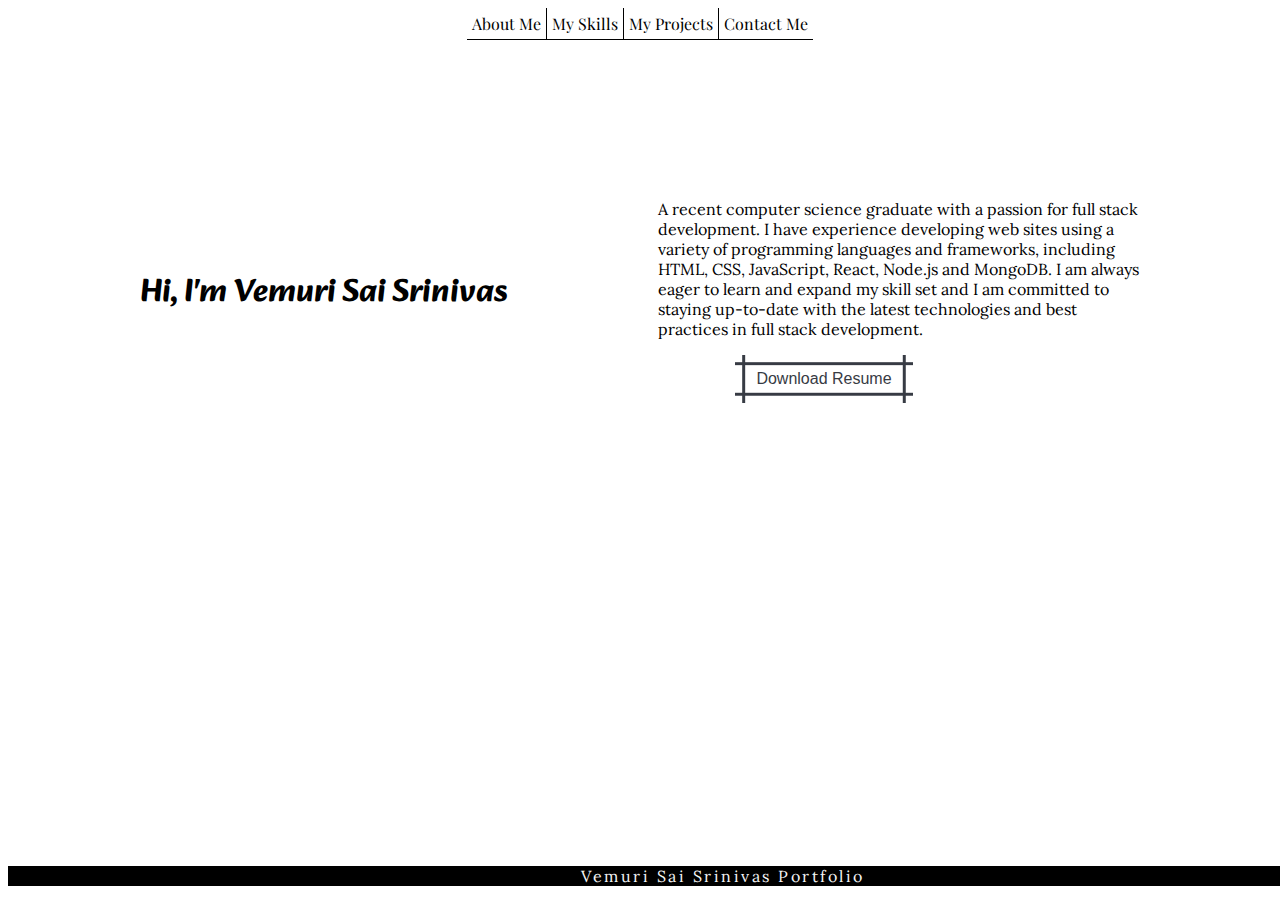
==== index.html @ 562ed765 "Update index.html" ====
<!DOCTYPE html>
<html lang="en">
<head>
    <meta charset="UTF-8">
    <meta http-equiv="X-UA-Compatible" content="IE=edge">
    <meta name="viewport" content="width=device-width, initial-scale=1.0">
    <link rel="stylesheet" href="style.css">
    <title>My Personal Website - Vemuri Sai Srinivas</title>
</head>
<body>
    <header>
            <nav class="navbar" style="border-bottom: 1px solid black; ">
                <a href="index.html" style="border-right: 1px solid black;">About Me</a> 
                <a href="skills.html" style="border-right: 1px solid black;">My Skills</a> 
                <a href="projects.html"style="border-right: 1px solid black;">My Projects</a> 
                <a href="contact.html" >Contact Me</a>
            </nav>
    </header>
    <div class="flex-container">
        <div>
        <h1>
                    Hi, I'm Vemuri Sai Srinivas
                </h1>
        </div>
        <div class="AboutMe">
                
                <p>
                    A recent computer science graduate with a passion for full stack development. I have experience developing web
                    sites using a variety of programming languages and frameworks, including HTML, CSS, JavaScript, React, Node.js
                    and MongoDB. I am always eager to learn and expand my skill set and I am committed to staying up-to-date with the
                    latest technologies and best practices in full stack development.
                </p>
                <a href="Vemuri Sai Srinivas- Resume.pdf" download="Vemuri Sai Srinivas - Resume"><button class="button">Download Resume</button></a>
                
                
        </div>
        <div class="ProfileImage">
            <img src="pexels-rodolfo-quirós-2330137-min.jpg" alt="">

        </div>
        
    </div>
    <footer class="footer"><p>Vemuri Sai Srinivas Portfolio</p></footer>
              
    
</body>
</html>
---- style.css ----
@import url('https://fonts.googleapis.com/css2?family=Alkatra&display=swap');
@import url('https://fonts.googleapis.com/css2?family=Alkatra&family=Playfair+Display:ital,wght@0,600;1,400&display=swap');
@import url('https://fonts.googleapis.com/css2?family=Alkatra&family=Lora:ital,wght@1,700&family=Playfair+Display:ital,wght@0,600;1,400&display=swap');

h1,h3{
  font-family: 'Alkatra', cursive;
}
.title{
  font-family: 'Alkatra', cursive;
  font-size: 20px;
  text-transform: capitalize;
  letter-spacing: 1.5px;
}
a{
  
  font-family: 'Playfair Display', serif;
  font-size: 16px;
}

p{
  font-family: 'Lora', serif;
  font-size: 16px;
}
li{
  font-size: 16px;
  letter-spacing: 1.5px;
  line-height: 25px;
  font-family: 'Lora', serif;
}


@media screen and (max-width: 600px) {
     .flex-container {
        display: flex;
        flex-direction: column-reverse;
        flex-wrap: wrap;
        align-items: center;
       justify-content: center;
        height: 90vh;
  } 
  .ProfileImage img{
    width: 50%;
  }
 
  }
@media screen and (min-width:600px) {
 .flex-container {
    display: flex;
    flex-direction: row;
    flex-wrap: wrap;
    align-items: center;
    height: 90vh;
    justify-content: center;
  }   
  .ProfileImage img{
    margin-left: 150px;
    width: 50%;
  }
  ul li.card .content{
    grid-area: content;
    width: 605px;
  }
  p{
  margin-left: 150px;
  
}
}
body{
    background-image: url(blue-toned-collection-paper-sheets-with-copy-space-min.jpg);
    background-repeat: no-repeat;
    background-size: cover;
    scrollbar-width: none;
  }
  header{
    display: flex;
    flex-direction: row;
    flex-flow: row wrap;
    justify-content:center;
    
  }
  footer{
    background-color: black;
    color: whitesmoke;
    width: 100vw;
    text-align: center;
    font-family: 'Playfair Display', serif;
    letter-spacing: 2.5px;
    
  }
  
  .AboutMe{
    display: flex; 
    flex-wrap: wrap;
    flex-direction: column;
    justify-content: center;
    align-items: center;
    width: 50%;
  }
  .ProfileImage{
    justify-content: center;
    align-items: center;
    width: 50%;    
  }
 
  .navbar{
    display: flex;    
  }

/* SHIFT */
 .navbar a {
    position:relative;
    z-index: 1;
    padding: 5px;
    text-decoration: none;
    color: black;
  }
  .navbar a:hover {
    color: silver;
    text-transform: uppercase;
  }
  .navbar a:after {
    display: block;
    position: absolute;
    top: 0;
    left: 0;
    bottom: 0;
    right: 0;
    margin: auto;
    width: 100%;
    height: 1px;
    content: '.';
    color: transparent;
    background: black;
    visibility: none;
    opacity: 0;
    z-index: -1;
  }
  .navbar a:hover:after {
    opacity: 1;
    visibility: visible;
    height: 100%;
  }
   
  /* CSS */
  .button {
    --b: 3px;   /* border thickness */
    --s: .45em; /* size of the corner */
    --color: #373B44;
    
    padding: calc(.5em + var(--s)) calc(.9em + var(--s));
    color: var(--color);
    --_p: var(--s);
    background:
      conic-gradient(from 90deg at var(--b) var(--b),#0000 90deg,var(--color) 0)
      var(--_p) var(--_p)/calc(100% - var(--b) - 2*var(--_p)) calc(100% - var(--b) - 2*var(--_p));
    transition: .3s linear, color 0s, background-color 0s;
    outline: var(--b) solid #0000;
    outline-offset: .6em;
    font-size: 16px;
  
    border: 0;
  
    user-select: none;
    -webkit-user-select: none;
    touch-action: manipulation;
  }
  
  .button:hover,
  .button:focus-visible{
    --_p: 0px;
    outline-color: var(--color);
    outline-offset: .05em;
  }
  
  .button:active {
    background: var(--color);
    color: #fff;
  }
  
  /* Hide scrollbar for Chrome, Safari and Opera */
::-webkit-scrollbar {
  display: none;
  
}

/* Hide scrollbar for IE, Edge and Firefox */
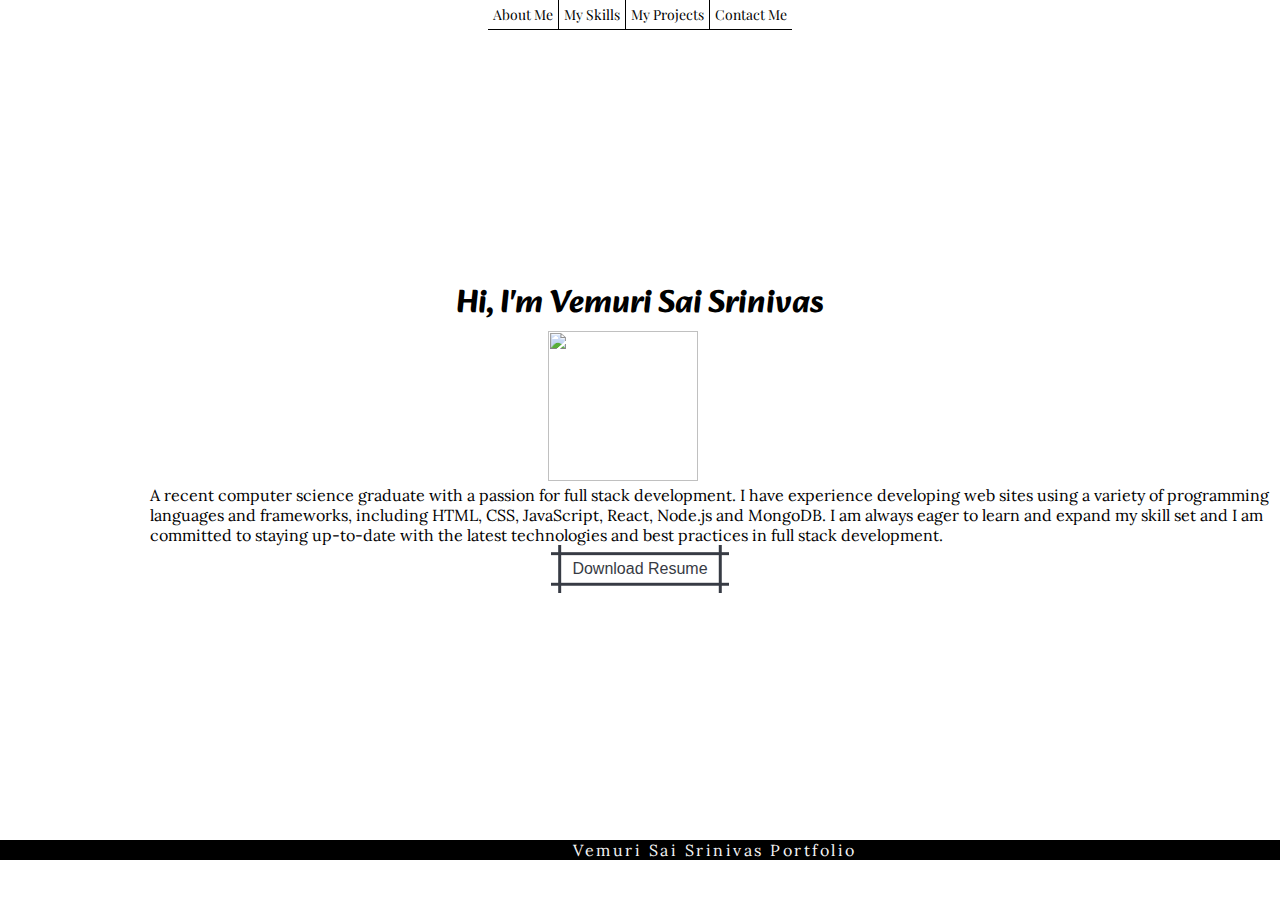
==== commit ea4a4e2d: "trying 6" ====
--- a/index.html
+++ b/index.html
@@ -20,7 +20,8 @@
         <div>
         <h1>
                     Hi, I'm Vemuri Sai Srinivas
-                </h1>
+         </h1>
+            <img src="pexels-rodolfo-quirós-2330137-min.jpg"  style="height: 150px;width: 150px;margin-left: 25%" alt="">
         </div>
         <div class="AboutMe">
                 
@@ -34,11 +35,6 @@
                 
                 
         </div>
-        <div class="ProfileImage">
-            <img src="pexels-rodolfo-quirós-2330137-min.jpg" alt="">
-
-        </div>
-        
     </div>
     <footer class="footer"><p>Vemuri Sai Srinivas Portfolio</p></footer>
               
--- a/style.css
+++ b/style.css
@@ -1,7 +1,9 @@
 @import url('https://fonts.googleapis.com/css2?family=Alkatra&display=swap');
 @import url('https://fonts.googleapis.com/css2?family=Alkatra&family=Playfair+Display:ital,wght@0,600;1,400&display=swap');
 @import url('https://fonts.googleapis.com/css2?family=Alkatra&family=Lora:ital,wght@1,700&family=Playfair+Display:ital,wght@0,600;1,400&display=swap');
-
+*{
+  margin:0px;
+}
 h1,h3{
   font-family: 'Alkatra', cursive;
 }
@@ -12,9 +14,8 @@
   letter-spacing: 1.5px;
 }
 a{
-  
   font-family: 'Playfair Display', serif;
-  font-size: 16px;
+  font-size: 14px;
 }
 
 p{
@@ -32,44 +33,36 @@
 @media screen and (max-width: 600px) {
      .flex-container {
         display: flex;
-        flex-direction: column-reverse;
+        flex-direction: column;
         flex-wrap: wrap;
         align-items: center;
        justify-content: center;
         height: 90vh;
   } 
-  .ProfileImage img{
-    width: 50%;
-  }
- 
-  }
+}
+
 @media screen and (min-width:600px) {
  .flex-container {
     display: flex;
     flex-direction: row;
     flex-wrap: wrap;
-    align-items: center;
+    align-content: center;
     height: 90vh;
     justify-content: center;
   }   
-  .ProfileImage img{
-    margin-left: 150px;
-    width: 50%;
-  }
   ul li.card .content{
     grid-area: content;
-    width: 605px;
+    width: 500px;
   }
   p{
   margin-left: 150px;
-  
 }
 }
 body{
     background-image: url(blue-toned-collection-paper-sheets-with-copy-space-min.jpg);
     background-repeat: no-repeat;
+    scrollbar-width: none;
     background-size: cover;
-    scrollbar-width: none;
   }
   header{
     display: flex;
@@ -94,12 +87,7 @@
     flex-direction: column;
     justify-content: center;
     align-items: center;
-    width: 50%;
-  }
-  .ProfileImage{
-    justify-content: center;
-    align-items: center;
-    width: 50%;    
+    width: 100%;
   }
  
   .navbar{
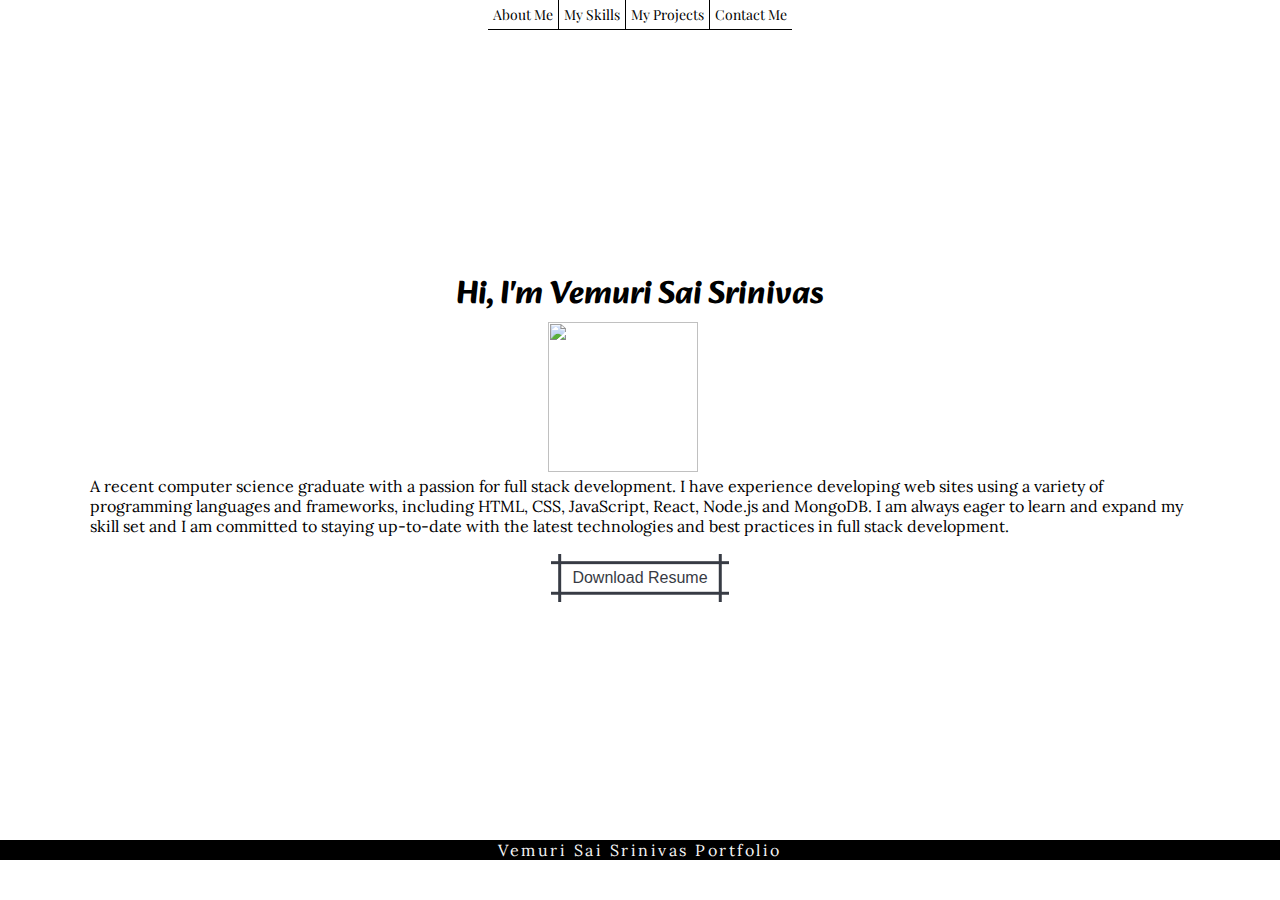
==== commit 6bc59928: "trying 9" ====
--- a/index.html
+++ b/index.html
@@ -31,6 +31,7 @@
                     and MongoDB. I am always eager to learn and expand my skill set and I am committed to staying up-to-date with the
                     latest technologies and best practices in full stack development.
                 </p>
+                <br>
                 <a href="Vemuri Sai Srinivas- Resume.pdf" download="Vemuri Sai Srinivas - Resume"><button class="button">Download Resume</button></a>
                 
                 
--- a/style.css
+++ b/style.css
@@ -39,6 +39,16 @@
        justify-content: center;
         height: 90vh;
   } 
+  .skills{
+    padding: 10px;
+    width: 80vw;
+    height: 90vh;
+    
+  }
+  p{
+    padding-left: 45px;
+    padding-right: 45px;
+  }
 }
 
 @media screen and (min-width:600px) {
@@ -54,8 +64,15 @@
     grid-area: content;
     width: 500px;
   }
+  .skills{
+    padding: 10px;
+    width: 100vw;
+    
+    
+  }
   p{
-  margin-left: 150px;
+  padding-left: 90px;
+  padding-right: 90px;
 }
 }
 body{
